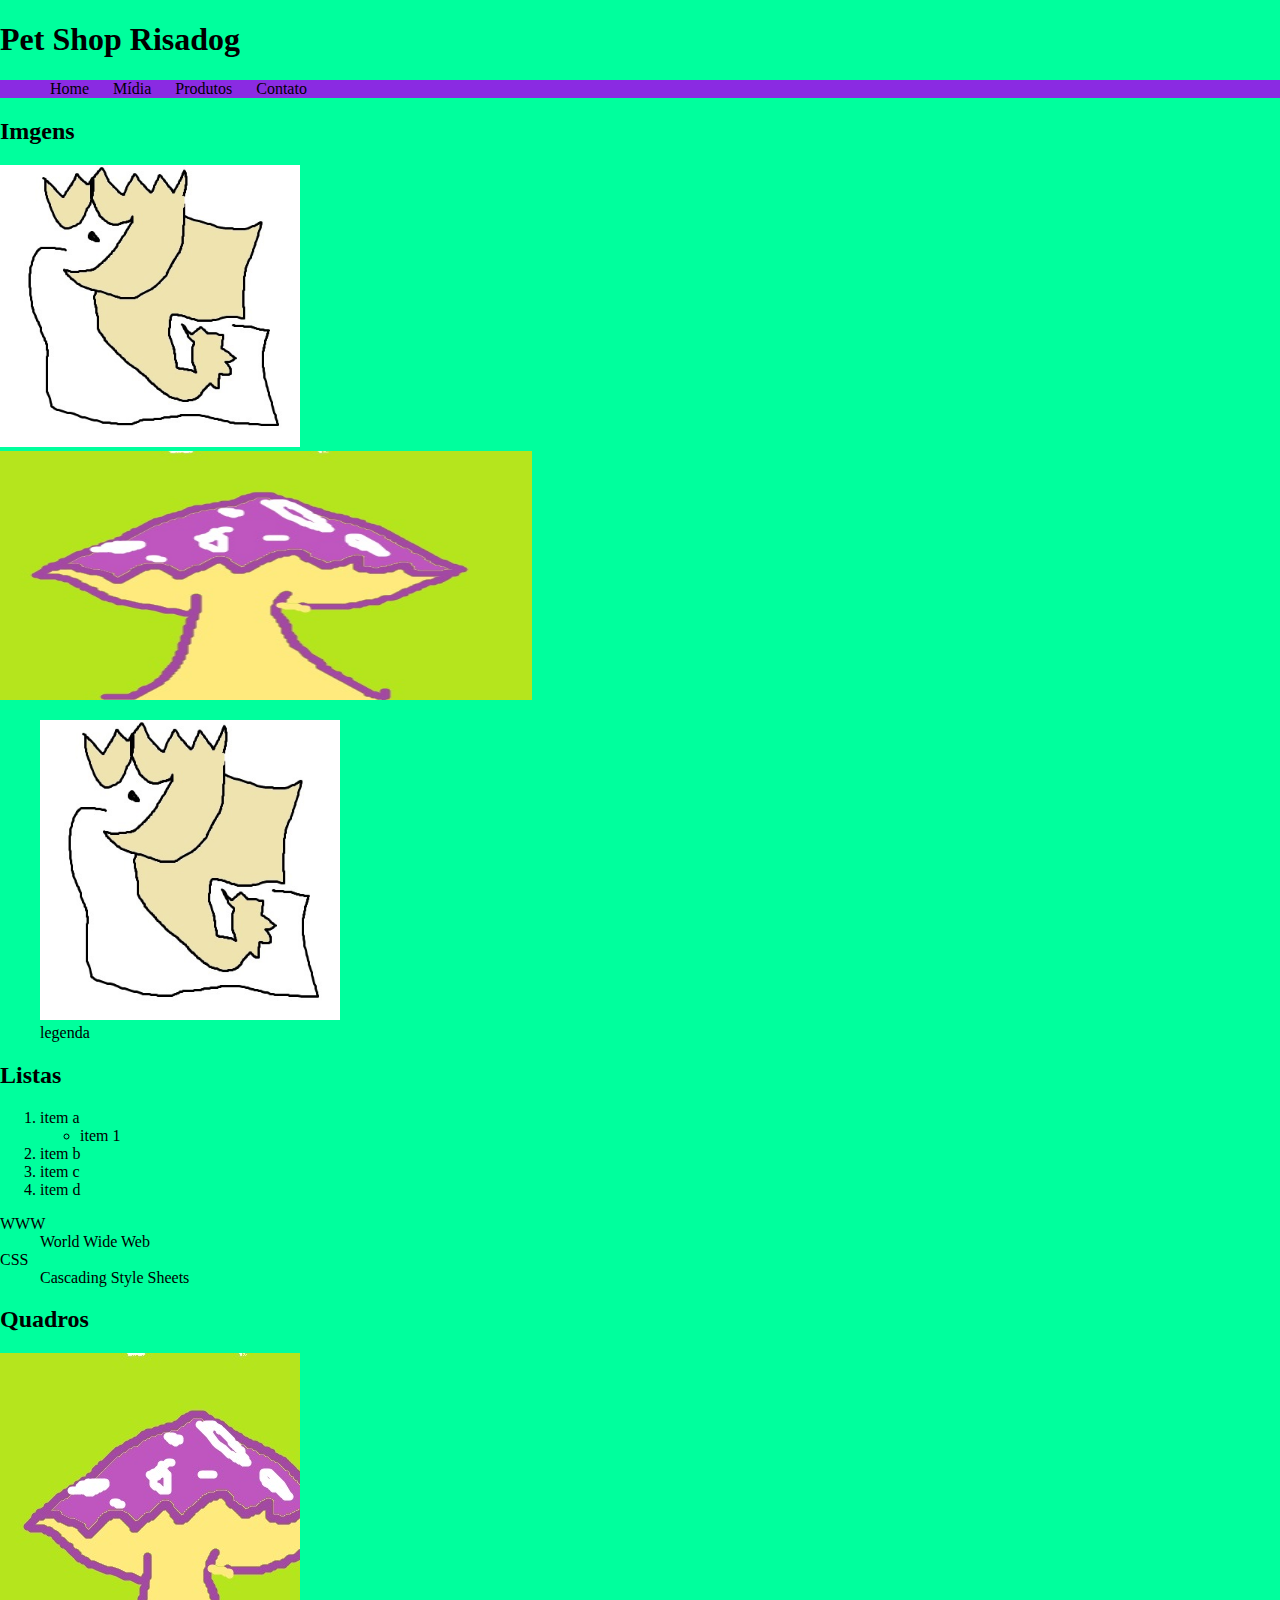
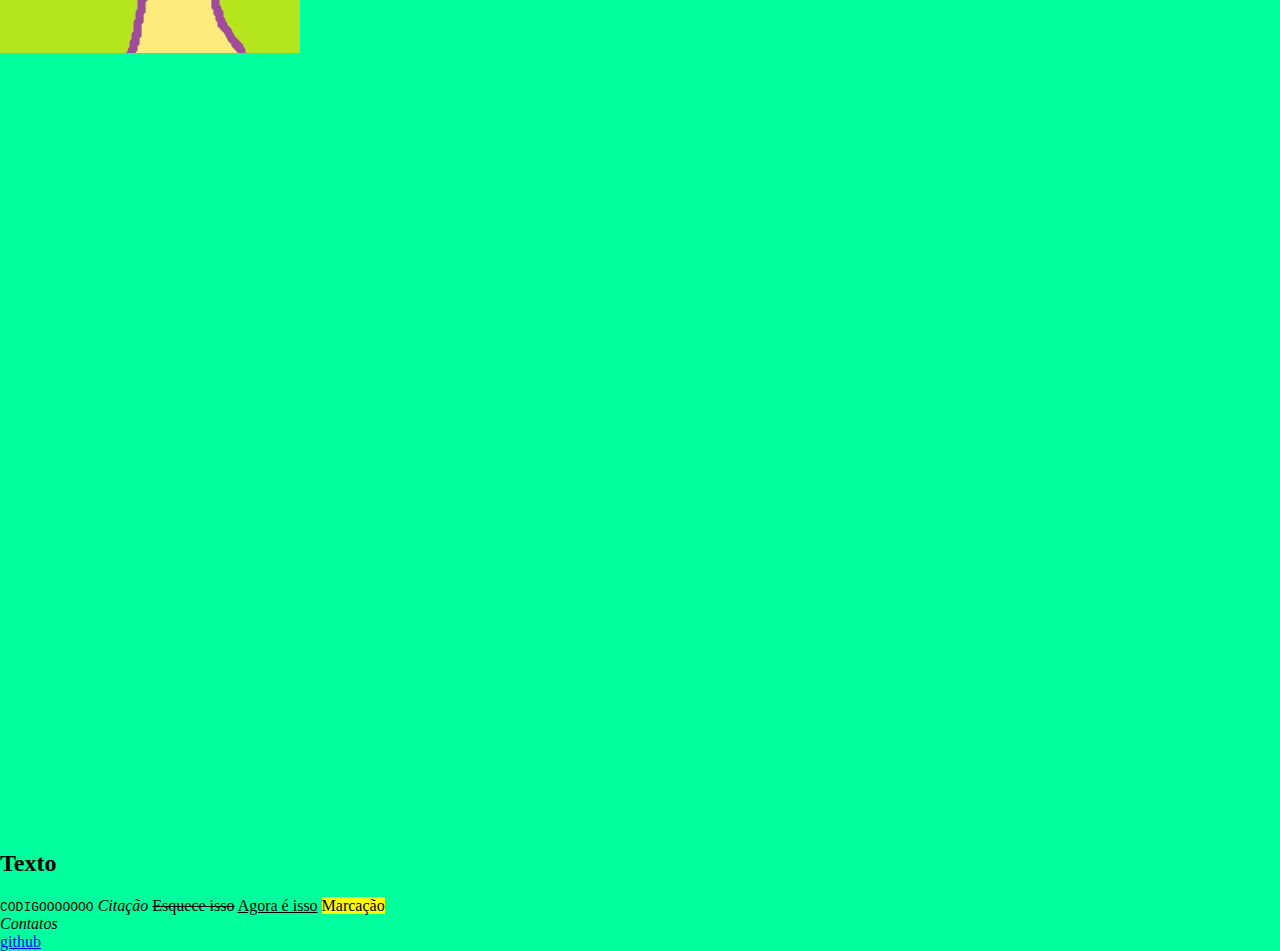
==== 2023-02-17/index.html @ 5dc1fe83 "Initial commit" ====
<!DOCTYPE html>

<html lang="pt-br">
    <head>
        <meta charset="UTF-8"/>

        <meta name="viewport" content="width=device-width, initial scale=1.0"/>
        <link rel="stylesheet" href="style.css">

        <title>Nosso Site</title>
    </head>
    <body id="inicio">
        <header id="headerBox">
            <h1>Pet Shop Risadog</h1>
        </header>
        <nav id="navBox">
            <ul>
                <li>Home</li>
                <li>Mídia</li>
                <li>Produtos</li>
                <li>Contato</li>
            </ul>
        </nav>
        <div id="container">
            <section id="sectionBox">
                <article class="box">
                    <h2>Imgens</h2>
                    <img src="assets/sla.jpg" alt="que porra é essa" title="coisa" width="300px">
                    <img src="assets/cogrumelo.jpg" alt="cogumelo vegano" title="mario kart adventures" width="532px" height="249px">
                    <figure>
                        <img src="assets/sla.jpg" alt="seila" width="300px" height="300">
                        <figcaption>legenda</figcaption>
                    </figure>
                </article>
                <article class="box">
                    <h2>Listas</h2>
                    <ol>
                        <li>item a</li>
                        <ul>
                            <li>item 1</li>
                        </ul>
                        <li>item b</li>
                        <li>item c</li>
                        <li>item d</li>
                    </ol>

                    <dl>
                        <dt>WWW</dt>
                        <dd>World Wide Web</dd>
                        <dt>CSS</dt>
                        <dd>Cascading Style Sheets</dd>

                    </dl>
                </article>
                <article class="box">
                    <h2>Quadros</h2>
                    <iframe name="quadro1" src="assets/cogrumelo.jpg" width="300px" height="300px" frameborder="0"></iframe>

                    <iframe width="560" height="315" src="https://www.youtube.com/embed/PXh8kmDjt2A" title="YouTube video player"
                        frameborder="0"
                        allow="accelerometer; autoplay; clipboard-write; encrypted-media; gyroscope; picture-in-picture; web-share"
                        allowfullscreen></iframe>
                    <iframe
                        src="https://www.google.com/maps/embed?pb=!1m18!1m12!1m3!1d3658.081449013828!2d-46.63475158542298!3d-23.52957276630333!2m3!1f0!2f0!3f0!3m2!1i1024!2i768!4f13.1!3m3!1m2!1s0x94ce585f8b81eb75%3A0xb742158dee17d684!2sFatec%20S%C3%A3o%20Paulo%20-%20Faculdade%20de%20Tecnologia%20de%20S%C3%A3o%20Paulo!5e0!3m2!1spt-BR!2sbr!4v1676641837260!5m2!1spt-BR!2sbr"
                        width="100%" height="450" style="border:0;" allowfullscreen="" loading="lazy"
                        referrerpolicy="no-referrer-when-downgrade"></iframe>
                </article>
                <article class="box">
                    <h2>Texto</h2>
                    <code>CODIGOOOOOOO</code>
                    <cite>Citação</cite>
                    <del>Esquece isso</del>
                    <ins>Agora é isso</ins>
                    <mark>Marcação</mark>
                    <address>Contatos</address>
                    <a href="https://github.com/switq">github</a>
                </article>
            </section>
            <aside id="asideBox"></aside>
        </div>
        <footer id="footerBox"></footer>
    </body>
</html>
---- 2023-02-17/style.css ----
body {
    background-color: rgb(0, 255, 157);
    margin: 0;
    padding: 0;
}

#navBox {
    background-color: blueviolet;
    
}

#navBox ul {
    list-style: none;
}

#navBox li {
    display: inline;
    margin: 0px 10px
}

#container {
     max-width: 750px;
}

/* ol {
    list-style-type: georgian;
} */
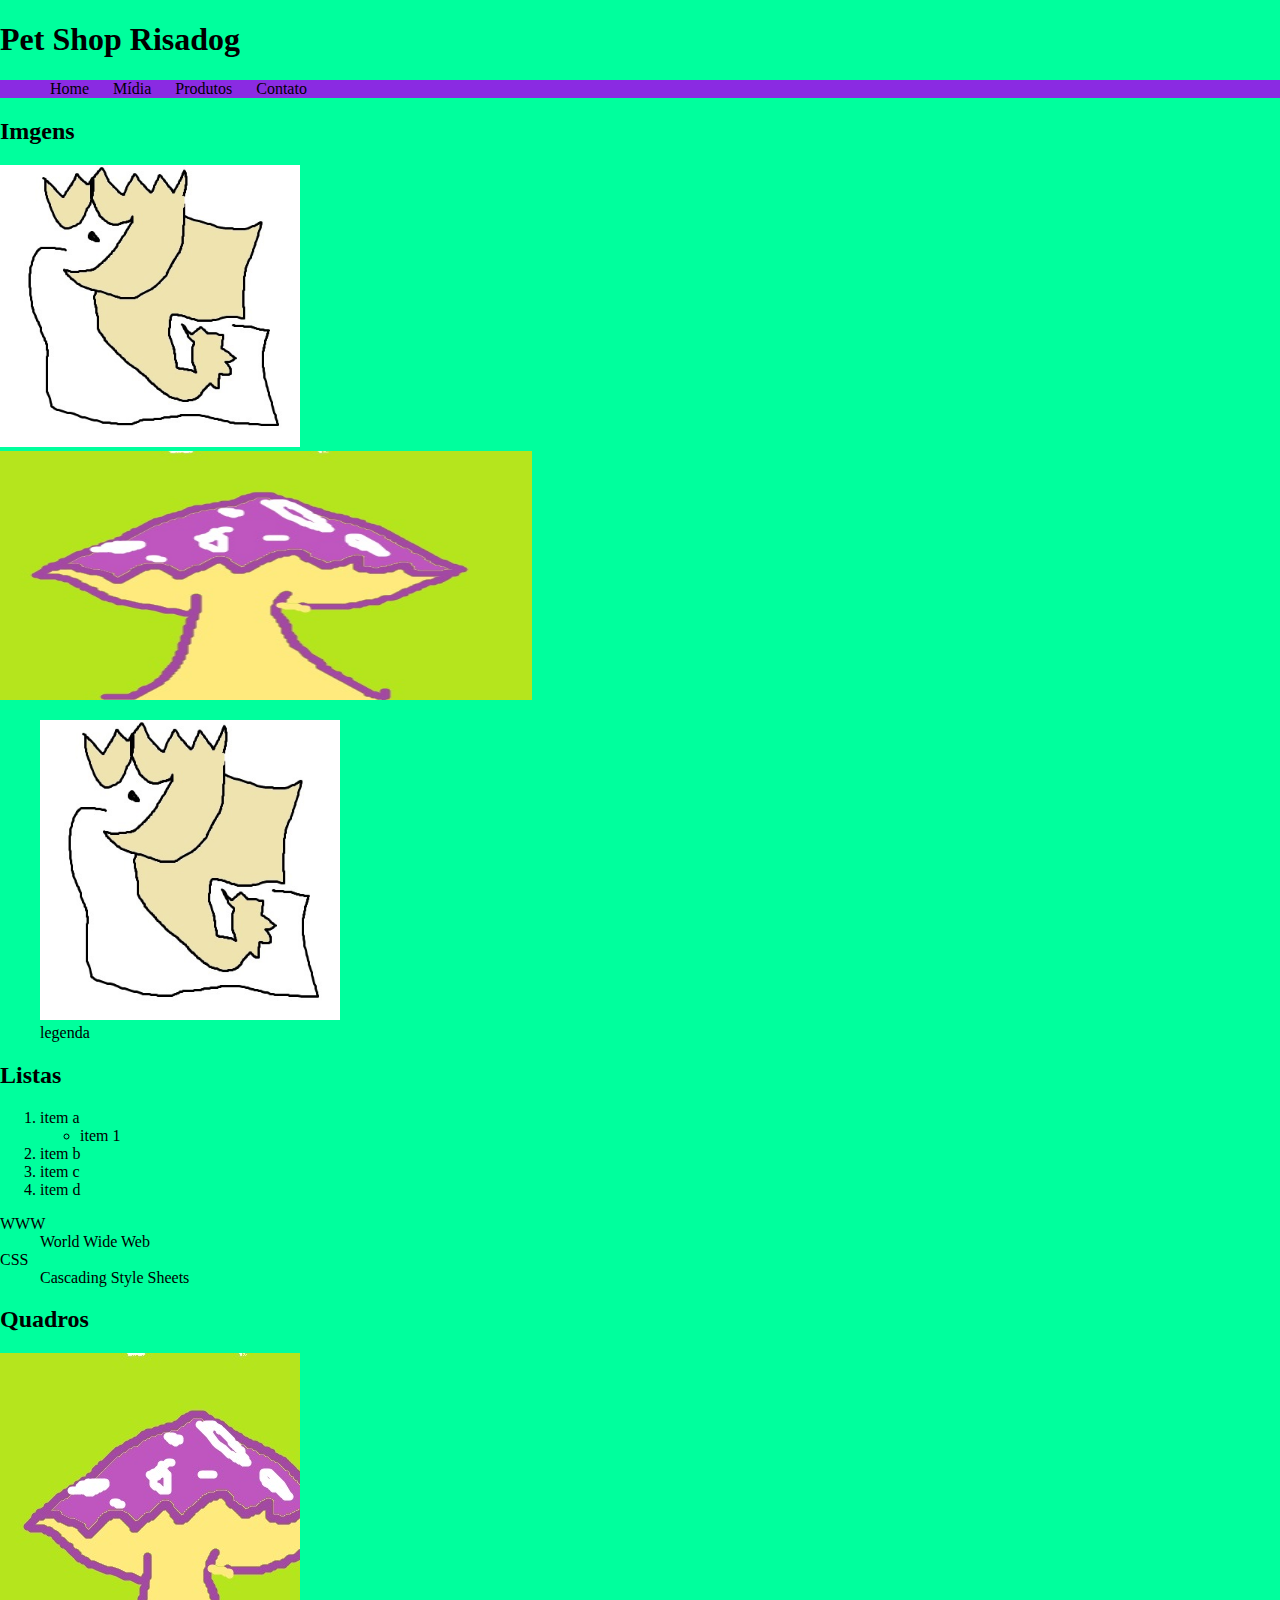
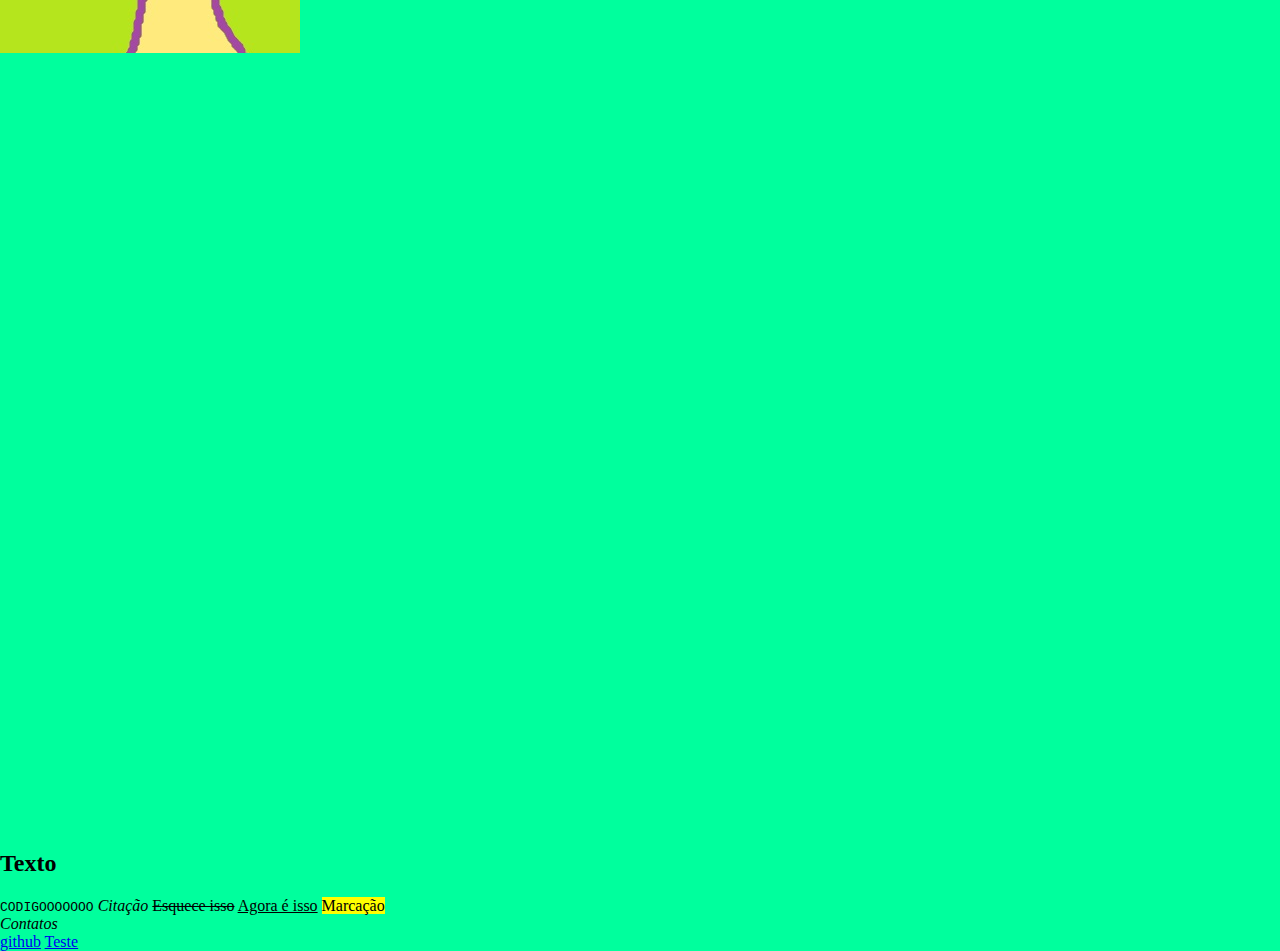
==== commit b4ab27f3: "adicionando artigos de iFrame e tags de texto" ====
--- a/2023-02-17/index.html
+++ b/2023-02-17/index.html
@@ -73,7 +73,8 @@
                     <ins>Agora é isso</ins>
                     <mark>Marcação</mark>
                     <address>Contatos</address>
-                    <a href="https://github.com/switq">github</a>
+                    <a href="https://github.com/switq" target="_blank">github</a>
+                    <a href="site.html">Teste</a>
                 </article>
             </section>
             <aside id="asideBox"></aside>
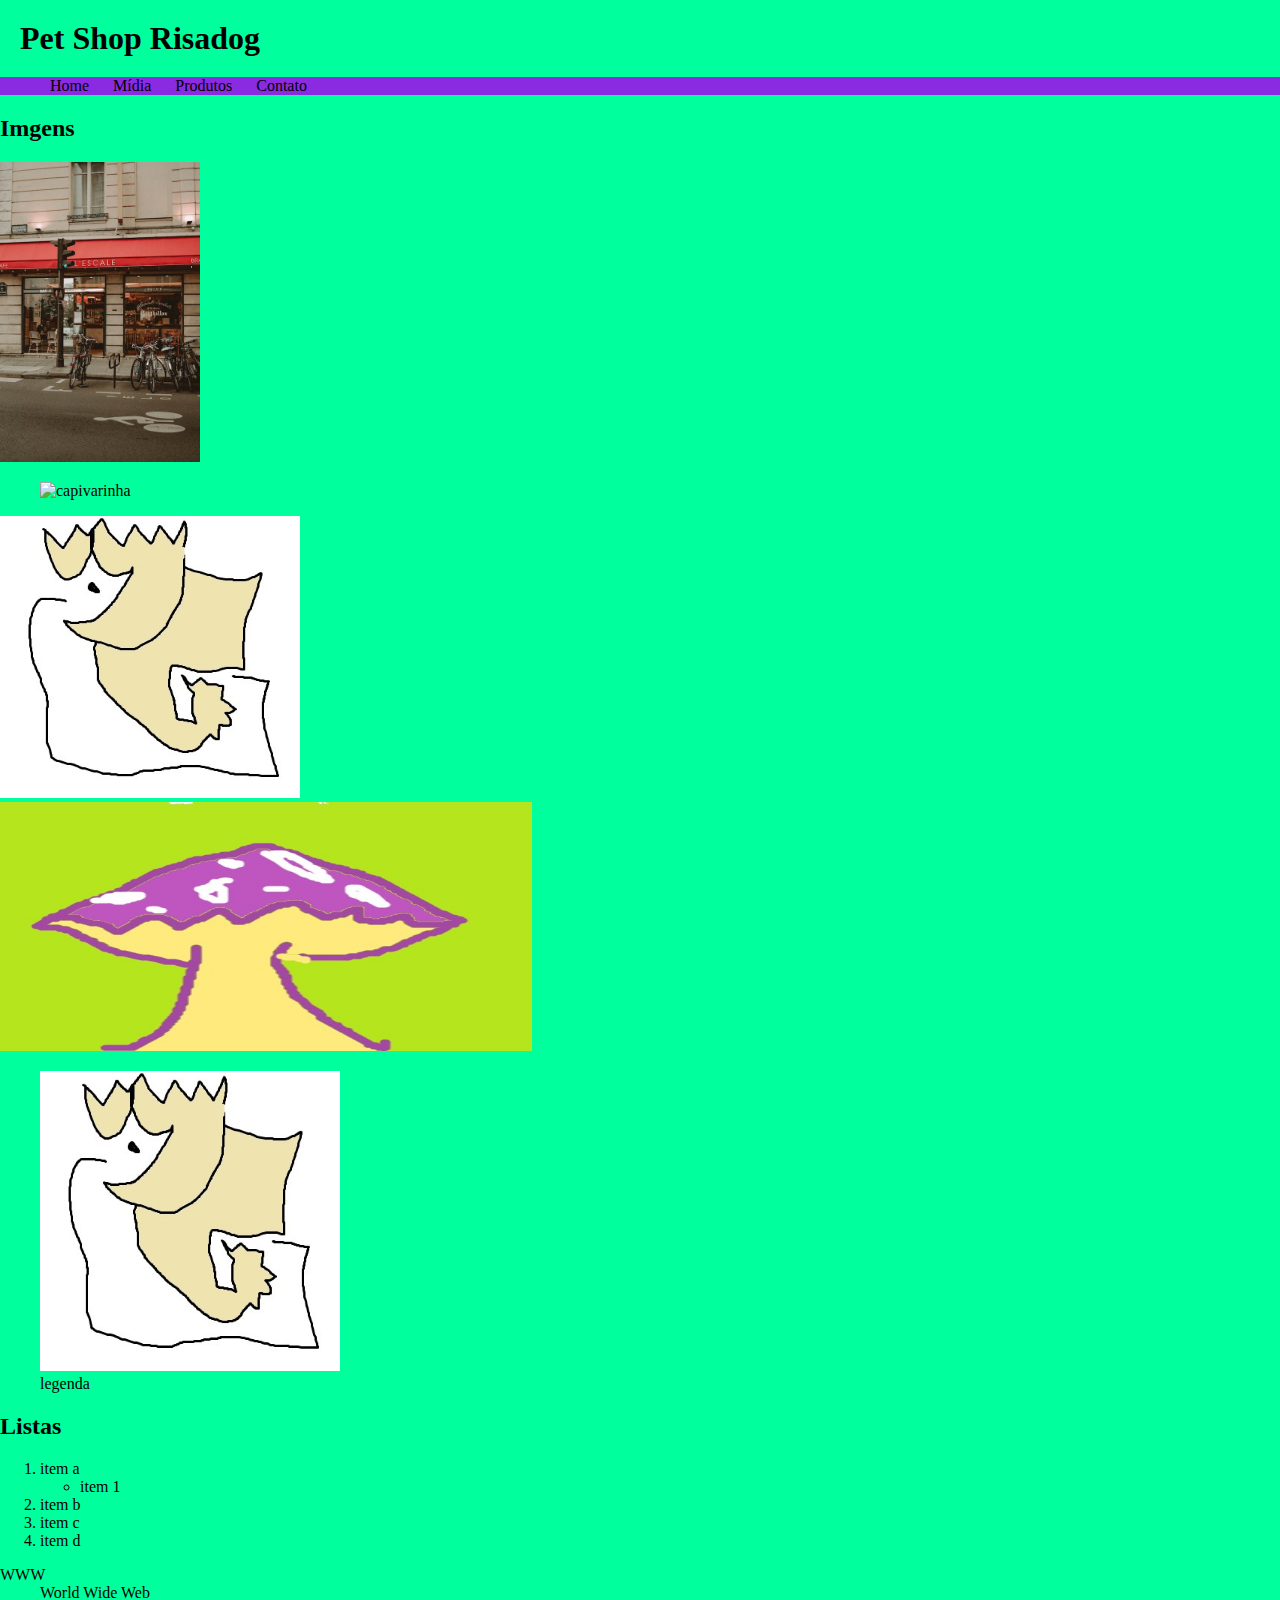
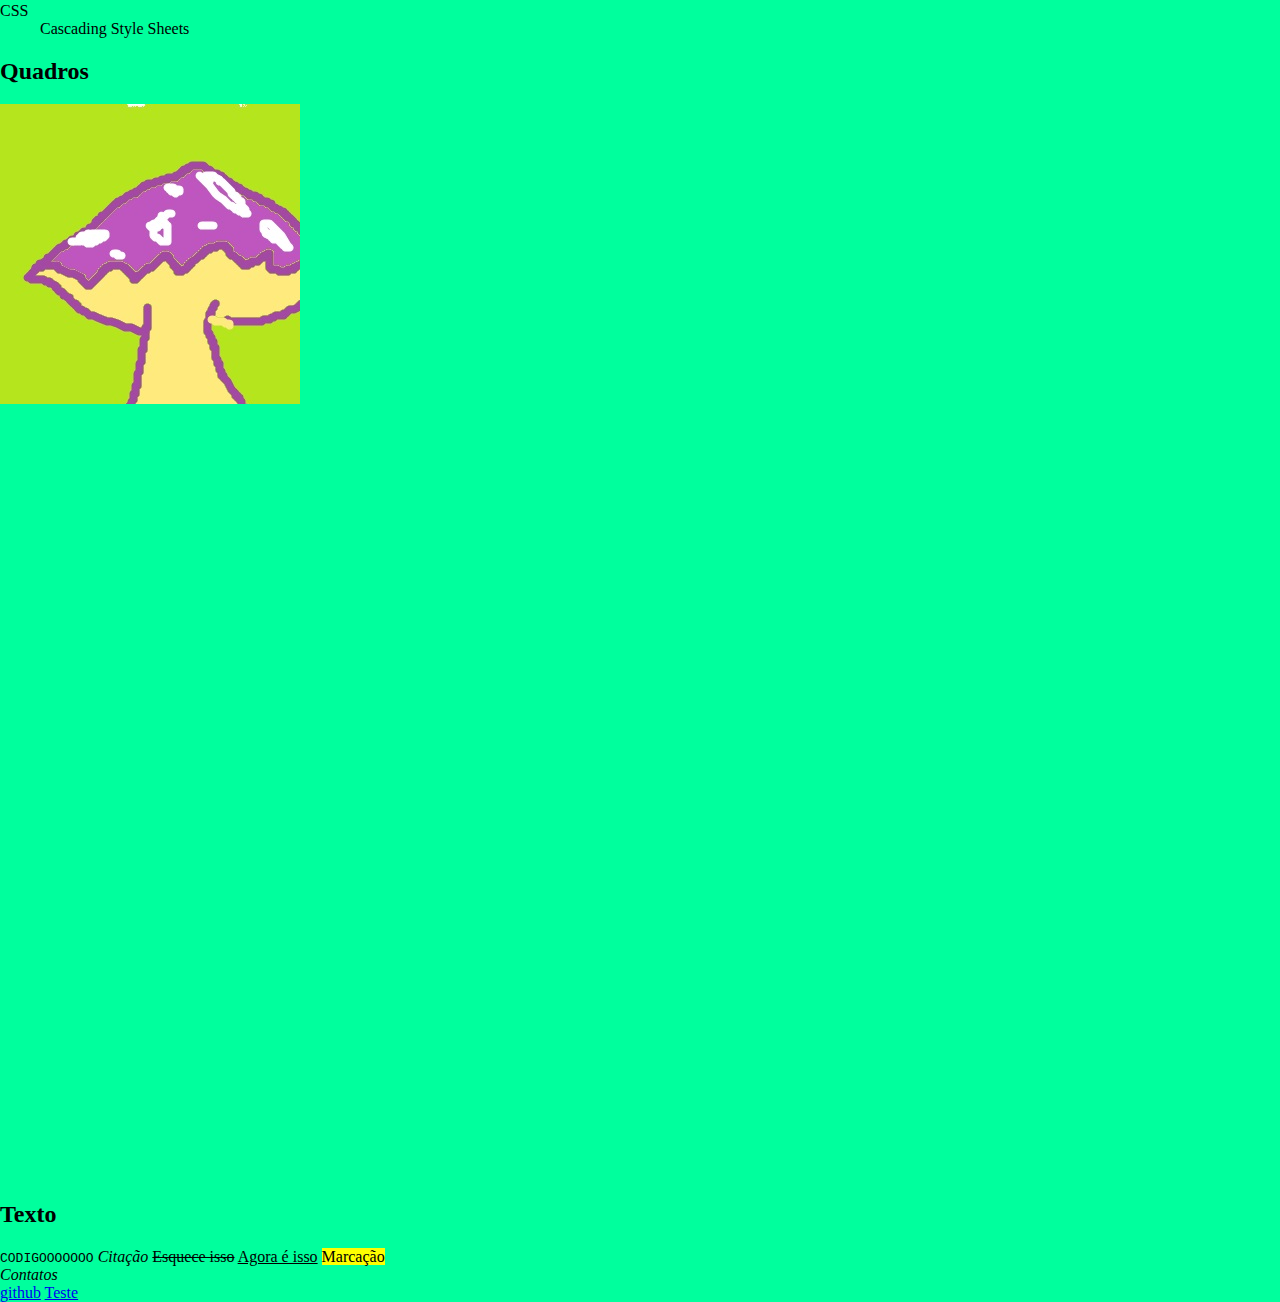
==== commit fdbed4fa: "AULA 02-17" ====
--- a/2023-02-17/index.html
+++ b/2023-02-17/index.html
@@ -10,25 +10,35 @@
         <title>Nosso Site</title>
     </head>
     <body id="inicio">
-        <header id="headerBox">
+        <header id="headerBox"  style="position: sticky; top: 0;">
             <h1>Pet Shop Risadog</h1>
+            <nav id="navBox">
+                <ul>
+                    <li>Home</li>
+                    <li>Mídia</li>
+                    <li>Produtos</li>
+                    <li>Contato</li>
+                </ul>
         </header>
-        <nav id="navBox">
-            <ul>
-                <li>Home</li>
-                <li>Mídia</li>
-                <li>Produtos</li>
-                <li>Contato</li>
-            </ul>
+            
         </nav>
+
         <div id="container">
             <section id="sectionBox">
                 <article class="box">
                     <h2>Imgens</h2>
+
+                    <img src="assets/pexels-photo-12309506.jpeg" alt="bicicletas na rua" width="200px">
+
+                    <figure>
+                        <img src="https://www.es.gov.br/Media/PortalES/Noticias/Capivarinha%20-%20Thassiane%20Targino%20-%20Ipram%20(1).jpeg" alt="capivarinha" width="400px" title="bebe capibara">
+                    </figure>
+
+
                     <img src="assets/sla.jpg" alt="que porra é essa" title="coisa" width="300px">
                     <img src="assets/cogrumelo.jpg" alt="cogumelo vegano" title="mario kart adventures" width="532px" height="249px">
                     <figure>
-                        <img src="assets/sla.jpg" alt="seila" width="300px" height="300">
+                        <img src="assets/sla.jpg" alt="seila" width="300px" height="300px">
                         <figcaption>legenda</figcaption>
                     </figure>
                 </article>
--- a/2023-02-17/style.css
+++ b/2023-02-17/style.css
@@ -4,13 +4,19 @@
     padding: 0;
 }
 
+h1{
+    background-color: rgb(0, 255, 157);
+    margin: 0;
+    padding: 20px;
+}
+
 #navBox {
     background-color: blueviolet;
-    
 }
 
 #navBox ul {
     list-style: none;
+    margin: 0;
 }
 
 #navBox li {
@@ -24,4 +30,4 @@
 
 /* ol {
     list-style-type: georgian;
-} */+} */
